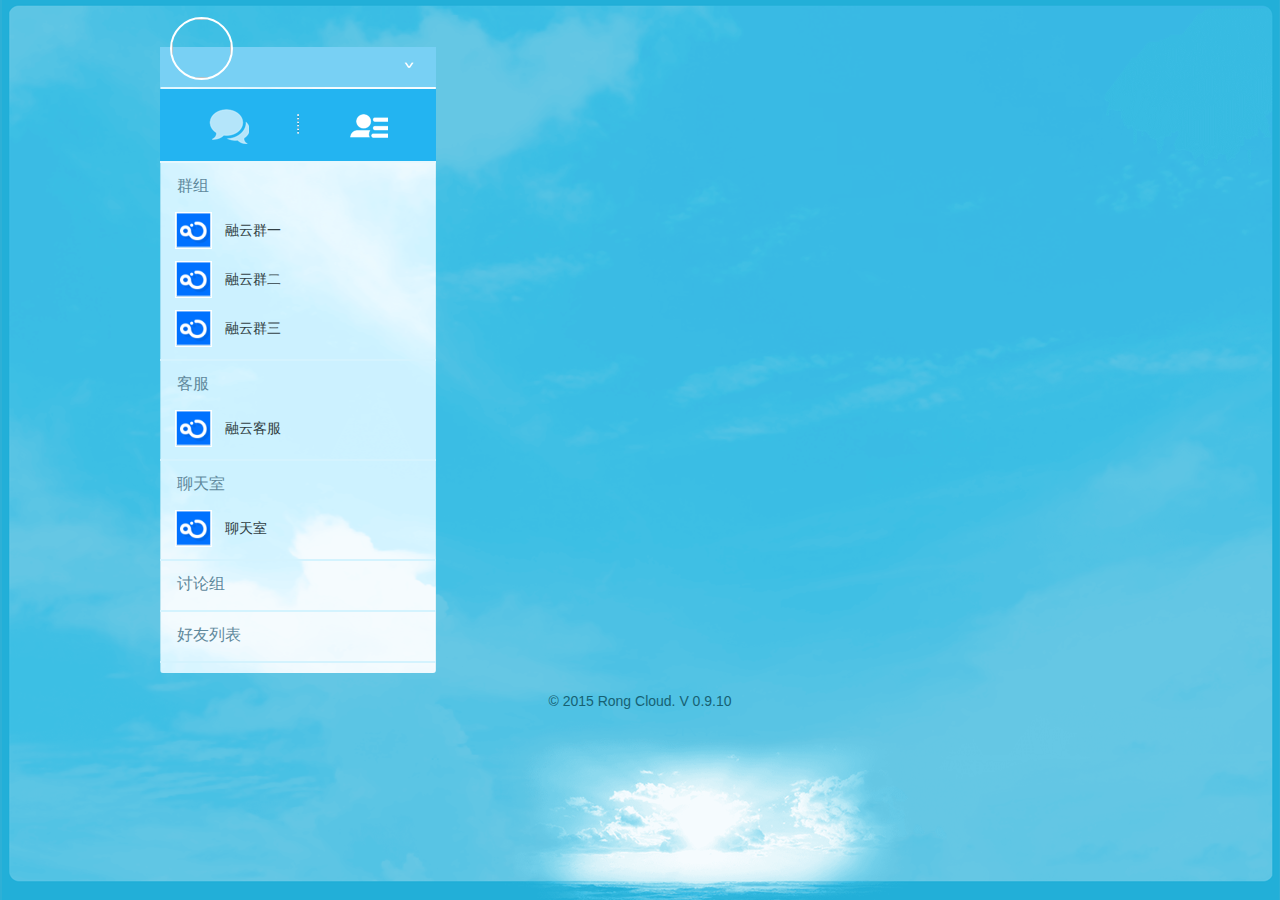
==== src/main/webapp/rongcloud/test.html @ 7ec6d8ce "init project" ====
<!DOCTYPE html>
<html ng-app="RongIMDemo">
<head>
    <meta content="text/html; charset=utf-8" http-equiv="Content-Type"/>
    <meta name="full-screen" content="yes">
    <meta content="width=device-width, initial-scale=1.0, maximum-scale=1.0, user-scalable=0" name="viewport">
    <meta content="yes" name="apple-mobile-web-app-capable">
    <meta content="black" name="apple-mobile-web-app-status-bar-style">
    <meta content="telephone=no" name="format-detection">
    <title>融云 Demo - Web SDK</title>
    <meta name="keywords"
          content="融云,即时通讯,即时通讯云,即时通信云,移动 IM,开源 IM,IM 云服务,即时聊天软件,VOIP,移动客服,在线客服,免费,App 开发者服务，融云 Demo ，Web Demo，即时通讯 Demo"/>
    <meta name="description" content="融云 Web Demo 下载体验！"/>
    <link href="static/css/main.css?v=2" rel="stylesheet">
    <link rel="shortcut icon" href="favicon.ico">
    <script src='static/js/jquery-1.8.2.min.js'></script>
<script src='static/js/jquery.nicescroll.js?v=2'></script>
<script src="http://res.websdk.rongcloud.cn/RongIMClient-0.9.11.min.js"></script>

    <script type="text/javascript">
    	$(function(){
    		// 初始化。
            RongIMClient.init("x18ywvqf8hy8c");
    		
         // 从您的应用服务器请求，以获取 Token。在本示例中我们直接在下面 hardcode 给 token 赋值。
//             var token = getTokenFromAppServer();
            // 此处直接 hardcode 给 token 赋值，请替换为您自己的 Token。
            var token = "bMAcrsybUqpT7ZupIO6VyUhPuOk4PFwzPc0nfpihquhYqJOdDnlAN3NMIwU5VY5WcAa2MWzb5ImQ6mcnuF4YXg==";

            // 连接融云服务器。
            RongIMClient.connect(token,{
                    onSuccess: function (userId) {
                        // 此处处理连接成功。
                        console.log("Login successfully." + userId);
                    },
                    onError: function (errorCode) {
                        // 此处处理连接错误。
                        var info = '';
                        switch (errorCode) {
                               case RongIMClient.callback.ErrorCode.TIMEOUT:
                                    info = '超时';
                                    break;
                               case RongIMClient.callback.ErrorCode.UNKNOWN_ERROR:
                                    info = '未知错误';
                                    break;
                               case RongIMClient.ConnectErrorStatus.UNACCEPTABLE_PROTOCOL_VERSION:
                                    info = '不可接受的协议版本';
                                    break;
                               case RongIMClient.ConnectErrorStatus.IDENTIFIER_REJECTED:
                                    info = 'appkey不正确';
                                    break;
                               case RongIMClient.ConnectErrorStatus.SERVER_UNAVAILABLE:
                                    info = '服务器不可用';
                                    break;
                               case RongIMClient.ConnectErrorStatus.TOKEN_INCORRECT:
                                    info = 'token无效';
                                    break;
                               case RongIMClient.ConnectErrorStatus.NOT_AUTHORIZED:
                                    info = '未认证';
                                    break;
                               case RongIMClient.ConnectErrorStatus.REDIRECT:
                                    info = '重新获取导航';
                                    break;
                               case RongIMClient.ConnectErrorStatus.PACKAGE_ERROR:
                                    info = '包名错误';
                                    break;
                               case RongIMClient.ConnectErrorStatus.APP_BLOCK_OR_DELETE:
                                    info = '应用已被封禁或已被删除';
                                    break;
                               case RongIMClient.ConnectErrorStatus.BLOCK:
                                    info = '用户被封禁';
                                    break;
                               case RongIMClient.ConnectErrorStatus.TOKEN_EXPIRE:
                                    info = 'token已过期';
                                    break;
                               case RongIMClient.ConnectErrorStatus.DEVICE_ERROR:
                                    info = '设备号错误';
                                    break;
                        }
                        console.log("失败:" + info);
                    }
                });
            
         // 设置连接监听状态 （ status 标识当前连接状态）
            // 连接状态
            RongIMClient.setConnectionStatusListener({
               onChanged: function (status) {
                   switch (status) {
                           //链接成功
                           case RongIMClient.ConnectionStatus.CONNECTED:
                               console.log('链接成功');
                               break;
                           //正在链接
                           case RongIMClient.ConnectionStatus.CONNECTING:
                               console.log('正在链接');
                               break;
                           //重新链接
                           case RongIMClient.ConnectionStatus.RECONNECT:
                               console.log('重新链接');
                               break;
                           //其他设备登陆
                           case RongIMClient.ConnectionStatus.OTHER_DEVICE_LOGIN:
                           //连接关闭
                           case RongIMClient.ConnectionStatus.CLOSURE:
                           //未知错误
                           case RongIMClient.ConnectionStatus.UNKNOWN_ERROR:
                           //登出
                           case RongIMClient.ConnectionStatus.LOGOUT:
                           //用户已被封禁
                           case RongIMClient.ConnectionStatus.BLOCK:
                               break;
                   }
               }});

            // 消息监听器
            RongIMClient.getInstance().setOnReceiveMessageListener({
               // 接收到的消息
               onReceived: function (message) {
                   // 判断消息类型
                   switch(message.getMessageType()){
                       case RongIMClient.MessageType.TextMessage:
                           // do something...
                           alert("接收到消息："+message.getTargetId()+"----"+message.getContent());
                           break;
                       case RongIMClient.MessageType.ImageMessage:
                           // do something...
                           alert("接收到消息："+message);
                           break;
                       case RongIMClient.MessageType.VoiceMessage:
                           // do something...
                           alert("接收到消息："+message);
                           break;
                       case RongIMClient.MessageType.RichContentMessage:
                           // do something...
                           alert("接收到消息："+message);
                           break;
                       case RongIMClient.MessageType.LocationMessage:
                           // do something...
                           alert("接收到消息："+message);
                           break;
                       case RongIMClient.MessageType.DiscussionNotificationMessage:
                           // do something...
                           alert("接收到消息："+message);
                           break;
                       case RongIMClient.MessageType.InformationNotificationMessage:
                           // do something...
                           alert("接收到消息："+message);
                           break;
                       case RongIMClient.MessageType.ContactNotificationMessage:
                           // do something...
                           alert("接收到消息："+message);
                           break;
                       case RongIMClient.MessageType.ProfileNotificationMessage:
                           // do something...
                           alert("接收到消息："+message);
                           break;
                       case RongIMClient.MessageType.CommandNotificationMessage:
                           // do something...
                           alert("接收到消息："+message);
                           break;
                       case RongIMClient.MessageType.UnknownMessage:
                           // do something...
                           alert("接收到消息："+message);
                           break;
                       default:
                           // 自定义消息
                           // do something...
                    	   alert("接收到消息："+message);
                   }
               }
           });
            
//          // 定义消息类型,文字消息使用 RongIMClient.TextMessage
//             var msg = new RongIMClient.TextMessage();
//             // 设置消息内容
//             msg.setContent("hello Mr.bao");
//             //或者使用   RongIMClient.TextMessage.obtain方法.具体使用请参见文档
//             var msg = RongIMClient.TextMessage.obtain("hello");
//             var conversationtype = RongIMClient.ConversationType.PRIVATE; // 私聊
//             var targetId = "bao"; // 目标 Id
//             RongIMClient.getInstance().sendMessage(conversationtype, targetId, msg, null, {
//                            // 发送消息成功
//                            onSuccess: function () {
//                                console.log("Send successfully");
//                            },
//                            onError: function (errorCode) {
//                                var info = '';
//                                switch (errorCode) {
//                                    case RongIMClient.callback.ErrorCode.TIMEOUT:
//                                        info = '超时';
//                                        break;
//                                    case RongIMClient.callback.ErrorCode.UNKNOWN_ERROR:
//                                        info = '未知错误';
//                                        break;
//                                    case RongIMClient.SendErrorStatus.REJECTED_BY_BLACKLIST:
//                                        info = '在黑名单中，无法向对方发送消息';
//                                        break;
//                                    case RongIMClient.SendErrorStatus.NOT_IN_DISCUSSION:
//                                        info = '不在讨论组中';
//                                        break;
//                                    case RongIMClient.SendErrorStatus.NOT_IN_GROUP:
//                                        info = '不在群组中';
//                                        break;
//                                    case RongIMClient.SendErrorStatus.NOT_IN_CHATROOM:
//                                        info = '不在聊天室中';
//                                        break;
//                                    default :
//                                        info = x;
//                                        break;
//                                }
//                                console.alert('发送失败:' + info);
//                            }
//                        }
//                    );
    	});
    	
    	function getTokenFromAppServer(){
    		$.post("192.168.98.140/meOpen/mobile/getIMConfig")
    	}
    </script>
</head>
<body class="container">
<div class="bro_notice"
     style="z-index:1000;width:100%;position:fixed; background-color: #FCF8E3; color: #000;text-align: center;margin: 0 auto;display: none;">
    <p>Web SDK Demo 正处于测试阶段，部分浏览器会有兼容问题，有问题请您 <a style="color: #428BCA;"
                                                 href="https://developer.rongcloud.cn/ticket/create" target="_blank">提工单反馈。</a>
        此 Demo 只做 Web SDK 演示，只截取部分好友显示。
    </p>
</div>
<div class="wrap">
    <div class="left">
        <div class="dialog_header header">
                    <span class="owner_image">
                        <img RCTarget="owner.portrait" onerror="this.src='static/images/personPhoto.png'"/>
                    </span>
                    <span class="owner_name" RCTarget="owner.name">
                    </span>
                    <span class="setting">
                        <a href="javascript:void(0)" id="setting"><label></label> </a>
                    </span>
        </div>
        <div class="phone_dialog_header header">
                    <span class="logOut">
                        <a href="javascript:void(0)" ng-click="logout()" title="退出"></a>
                    </span>
                    <span class="addrBtnBack btnBack">
                        <a href="javascript:void(0)" title="返回">＜ 返回</a>
                    </span>
            融云
                    <span class="addrBtn">
                        <a href="javascript:void(0)" title="联系人"></a>
                    </span>
        </div>
        <div class="settingView">
            <!--<span class="volSetting"><span class="hover" id="createDiscussion">创建讨论组</span></span>-->
            <hr>
            <span class="volSetting"><span class="hover" id="closeVoice">关闭声音</span></span>
            <hr>
            <span class="logOut"><span id="close" class="hover">退出登录</span></span>
        </div>
        <div class="listOperatorContent">
            <div class="conversationBtn">
                <a href="javascript:void(0)" title="聊天"><span><font id="totalunreadcount" class="msgNum"
                                                                    style="display:none;"></font></span></a>
            </div>
            <div class="cutOffRule" style="width: 2px;"></div>
            <div class="addrBtn selected">
                <a href="javascript:void(0)" title="通讯录"><span></span></a>
            </div>
        </div>
        <div class="listConversation list" style="display:none ;">
            <ul id="conversationlist">

            </ul>
        </div>
        <div class="listAddr list" style="">
            <div class="nameInitials">群组</div>
            <ul>
                <li targetId="group001" targetName="融云群一" targetType="3">
                    <span class="user_img"><img src="static/images/user.png"/></span>
                    <span class="user_name">融云群一</span>
                </li>
                <li targetId="group002" targetName="融云群二" targetType="3">
                    <span class="user_img"><img src="static/images/user.png"/> </span>
                    <span class="user_name">融云群二</span>
                </li>
                <li targetId="group003" targetName="融云群三" targetType="3">
                    <span class="user_img"><img src="static/images/user.png"/> </span>
                    <span class="user_name">融云群三</span>
                </li>
            </ul>
            <div class="nameInitials">客服</div>
            <ul>
                <li targetId="kefu114" targetName="融云客服" targetType="1">
                    <span class="user_img"><img src="static/images/user.png"/></span>
                    <span class="user_name">融云客服</span>
                </li>
            </ul>
            <div class="nameInitials">聊天室</div>
            <ul id="discussionRoom">
                <li targetId="chatroom001" targetName="聊天室" targetType="0">
                    <span class="user_img"><img src="static/images/user.png"/></span>
                    <span class="user_name">聊天室</span>
                </li>
            </ul>
            <div class="nameInitials">讨论组</div>
            <ul id="discussion">

            </ul>
            <div class="nameInitials">好友列表</div>
            <ul id="friendsList">

            </ul>
        </div>
    </div>
    <div class="right_box" style="display:none ;">
        <div class="right" style="position: relative">
            <div class="dialog_box_header header">
                <a href="javascript:void(0)" class="btnBack">＜ 返回 <label></label></a>
                <span id="conversationTitle"></span>
            </div>
            <div id="notice"
                 style="z-index: 1000;display: none;width: 100%;height: 30px;background: #ffffff;position: absolute;border: solid 1px #ccc;text-align: center;line-height: 30px;">

            </div>
            <div class="dialog_box">

            </div>
            <div class="msg_box">
                <div class="features">
                            <span class="expression">
                                <a href="javascript:void(0)" id="RongIMexpression" title="表情"></a>
                            </span>
                </div>
                <div class="input_box">
                    <div class="button_box">
                        <div id="expresscontent"></div>
                        <span><button id="send">发送</button></span>
                        <span><font>Ctrl + Enter</font></span>
                    </div>
                    <div class="text_box">
                        <textarea class="textarea" id="mainContent" style="resize: none"></textarea>
                    </div>
                </div>
                <div class="RongIMexpressionWrap"></div>
            </div>
        </div>
    </div>
</div>
<div class="footer">
    © 2015 Rong Cloud. V 0.9.10
</div>
</body>

	<audio style="width: 0px;height: 0px;display: none;" src="static/images/sms-received.mp3" controls="controls">
</audio>
</html>
---- src/main/webapp/rongcloud/static/css/main.css ----
input, textarea, div, button {
    outline: none;
}

.hidden {
    display: none !important;
    visibility: hidden !important;
}

body {
    min-height: 100%;
    _height: 100%;
    cursor: default;
    margin: 0 auto;
    font-family: arial, 'Hiragino Sans GB', 'Microsoft Yahei', SimSun, Tahoma, Arial, Helvetica, STHeiti;
    font-size: 14px;
    color: #fff;
    text-align: left;
    vertical-align: middle;
    padding: 0px;
    background-color: #2eb0d6;
}

a {
    color: #fff;
    text-decoration: none;
}

ul {
    -webkit-padding-start: 0px;
    padding-left: 0px;
    margin: 0 auto;
}

p {
    height: 24px;
    line-height: 24px;
    margin: 0 !important;
}

ul li {
    list-style-type: none;
}

.container {
    background: #2eb0d6 url("../images/bg.min.png") no-repeat top;
}

.wrap {
    width: 960px;
    margin: 0 auto;
    position: relative;
    overflow: hidden;
}

.wrap .left {
    background: url("../images/bg_left.min.png") no-repeat top;
    width: 276px;
    max-height: 709px;
    margin-top: 47px;
    border-radius: 3px;
    min-height: 550px;
    float: left;
    position: relative;
}

.wrap .header {
    background-color: rgba(120, 208, 244, 0.6);
    background: #78d0f4;
    filter: alpha(opacity=40);
}

.dialog_header {
    height: 40px;
}

.phone_dialog_header {
    display: none;
}

.dialog_header span {
    display: block;
    float: left;
    margin-left: 10px;
    height: 40px;
    line-height: 40px;
}

.dialog_header .owner_image {
}

.dialog_header .owner_image img {
    width: 59px;
    height: 59px;
    border-radius: 46.3px;
    border: 2px solid #fff;
    margin-top: -30px;
}

.dialog_header .owner_name {
    font-size: 18px;
    line-height: 40px;
}

.dialog_header .setting {
    float: right;
}

.dialog_header .setting a {
    width: 34px;
    display: block;
}

.dialog_header .setting a label {
    cursor: pointer;
    display: block;
    width: 13px;
    height: 40px;
    background: url("../images/icons.min.png") no-repeat;
    background-position: -163px 15px;
}

.settingView {
    display: none;
    width: 143px;
    position: absolute;
    z-index: 900;
    right: 0px;
    margin-top: 2px;
}

.settingView span {
    display: block;
    background-color: #78d0f4;
    height: 48px;
    text-align: center;
}

.settingView hr {
    height: 1px;
    background-color: #fff;
    margin: 0px;
    border: none;
}

.settingView span a {
    height: 30px;
    vertical-align: top;
    padding-top: 18px;
    display: block;
}

.settingView span font {
    width: 20px;
    height: 20px;
    margin-right: 5px;
    background: url("../images/icons.min.png") no-repeat;
}

.settingView span .hover {
    background-color: #2fb0e7;
    line-height: 48px;
    cursor: pointer;
}

.settingView .volSetting font {
    background-position: -31px -41px;
    margin-top: -3px;
    display: inline-block;
}

.settingView .logOut font {
    background-position: -56px -41px;
    display: inline-block;
    margin-top: -3px;
    margin-left: -2px;
}

.listOperatorContent {
    margin-top: 2px;
    background-color: #23B4F1;
    height: 72px;
    position: relative;
    overflow: hidden;
    border-bottom: 2px solid #E7F8FE;
}

.list {
    margin-bottom: 10px;
    overflow-y: auto;
}

.list li:hover {
    background-color: #ccc;
}

.listOperatorContent div {
    width: 137px;
    float: left;
    position: relative;
    overflow: hidden;
}

.listOperatorContent div, .listOperatorContent div a {
    display: block;
    height: 52px;
    padding-top: 20px;
}

.listOperatorContent div {
    padding-top: 0px;
    height: 72px;
}

.listOperatorContent .conversationBtn a span {
    background: url("../images/icons.min.png") no-repeat;
    width: 40px;
    height: 35px;
    display: block;
    margin: auto;
    text-align: right;
    background-position: -84px -41px;
}

.listOperatorContent .conversationBtn.selected a span {
    background: url("../images/icons.min.png") no-repeat;
}

.listOperatorContent .conversationBtn a font.msgNum {
    background-color: #df4a3a;
    margin-top: -40px;
    margin-right: -10px;
    border-radius: 10px;
    color: #fff;
    padding: 2px 6px;
}

.listOperatorContent .cutOffRule {
    background: url("../images/icons.min.png") no-repeat;
    width: 2px;
    background-position: -178px 25px;
}

.listOperatorContent .addrBtn a span {
    background: url("../images/icons.min.png") no-repeat;
    background-position: -130px -41px;
    width: 40px;
    height: 35px;
    display: block;
    margin: auto;
}

.listOperatorContent .addrBtn.selected a span {
    background: url("../images/icons.min.png") no-repeat;
    background-position: -42px 0;
}

.listConversation ul li {
    padding: 8px 11px;
    padding-top: 0px;
    border-bottom: 2px solid #d4f3fe;
    position: relative;
    overflow: hidden;
    color: #000;
    cursor: pointer;
}

.listConversation ul li.now {
    background-color: #daeffd;
}

.listConversation ul li span {
    position: relative;
    overflow: hidden;
}

.listConversation ul li span.user_img {
    float: left;
    margin-right: 15px;
    padding-top: 10px
}

.listConversation ul li .conversation_msg_num {
    background-color: #df4a3a;
    margin-top: -70px;
    margin-left: -10px;
    color: #fff;
    padding: 2px;
    vertical-align: middle;
    text-align: center;
    border-radius: 10px;
    min-width: 15px;
}

.listConversation ul li .conversationInfo {
    display: block;
    padding-top: 10px;
}

.listConversation ul li img {
    width: 45px;
    height: 45px;
    border: 1px solid #fff;
    box-shadow: 0px 1px 0px #d7d7d7;
}

.listConversation ul li font {
    font-size: 12px;
    color: #b2b2b2;
    display: inline-block;
}

.listConversation ul li font.user_name {
    font-size: 13px;
    color: #313f44;
    height: 20px;
    float: left;
}

.listConversation ul li font.date {
    float: right;
}

.listAddr .nameInitials {
    margin-top: 13px;
    padding-left: 17px;
    color: #60899c;
    font-size: 16px;
}

.listAddr ul {
    margin-top: 15px;
    padding-left: 15px;
    border-bottom: 2px solid #d4f3fe;
    position: relative;
}

.listAddr ul li {
    position: relative;
    overflow: hidden;
    color: #000;
    cursor: pointer;
    margin-bottom: 12px;
}

.listAddr ul li span {
    display: block;
    float: left;
    position: relative;
    overflow: hidden;
}

.kefuUser {
    padding-left: 15px;
    position: relative;
    overflow: hidden;
}

.kefuUser span {
    padding-top: 10px;
    display: block;
    float: left;
    position: relative;
    overflow: hidden;
}

.kefuUser span.user_img {
    width: 37px;
    height: 37px;
}

.kefuUser span.user_name {
    height: 36px;
    line-height: 36px;
    padding-left: 13px;
    color: #313f44;
}

.kefuUser img {
    width: 35px;
    height: 35px;
    border: 1px solid #fff;
    box-shadow: 0px 1px 0px #d7d7d7;
}

.listAddr ul li span.user_img {
    width: 37px;
    height: 37px;
}

.listAddr ul li span.user_name {
    height: 36px;
    line-height: 36px;
    padding-left: 13px;
    color: #313f44;
}

.listAddr ul li img {
    width: 35px;
    height: 35px;
    border: 1px solid #fff;
    box-shadow: 0px 1px 0px #d7d7d7;
}

/** content_left end */
/** content_right start */
.wrap .right_box {
    width: 640px;
    margin-top: 47px;
    float: left;
    position: relative;
    margin-left: 35px;
    background: none;
}

.right {
    background: url("../images/bg_right.min.png") no-repeat top;
    border-radius: 3px;
    max-height: 709px;
    min-height: 550px;
}

.dialog_box {
    position: relative;
    overflow-y: auto;
    overflow-x: hidden;
}

.dialog_box_header {
    height: 40px;
    text-align: center;
    line-height: 40px;
    font-size: 18px;
}

.dialog_box .time_line {
    color: #23B4F1;
    text-align: center;
    margin-top: 20px;
    margin-bottom: -2px;
}

.dialog_box .user {
    margin-top: 18px;
}

.dialog_box .user .msg {
    padding-bottom: 1px; /** 显示box-shadow */
}

.dialog_box .user .msg .msgBody {
    line-height: 22px;
    border: 1px solid #a1d6fa;
    border-radius: 5px;
    min-height: 20px;
    box-shadow: 0px 1px 0px #cdcdcd;
    text-align: left;
}

.dialog_box .user .msg .msgArrow {
    margin-top: 10px;
}

.dialog_box .user .msg .msgArrow img {
    width: 6px;
}

.dialog_box .user .status {
    display: none;
    margin: 0 10px;
}

.dialog_box .user .status_error {
    display: block;
    background: url("../images/icons.min.png") no-repeat;
    background-position: 0 -41px;
    width: 21px;
    height: 21px;
}

.dialog_box .user_img img {
    width: 44px;
    height: 44px;
    border: 1px solid #fff;
    box-shadow: 0px 1px 0px #d7d7d7;
}

.dialog_box .other_user {
    padding-left: 10px;
    position: relative;
    overflow: hidden;
    float: left;
}

.dialog_box .other_user div {
    float: left;
}

.dialog_box .other_user .msg {
    margin-left: 10px;
}

.dialog_box .other_user .msg .msgBody {
    float: none;
    background-color: #fff !important;
    color: #000;
    max-width: 300px;
    margin-left: 5px;
    padding: 12px 19px 12px 10px;
}

.dialog_box .other_user .msg .voice {
    width: 80px;
    background: url("../images/voicefrom.png") no-repeat;
    background-position: 80px 8px;
}

.dialog_box .self .msg .voice {
    width: 80px;
    background: url("../images/voiceto.png") no-repeat;
    background-position: 0 8px;
}

.dialog_box .user .msg .msgBody {
    margin-right: 40px;
}

.dialog_box .self .msg .msgBody {
    margin-left: 40px;
    margin-right: 4px;
}

.dialog_box .other_user div {
    float: none;
}

.dialog_box .other_user .user_img {
    float: left;
}

.dialog_box .other_user .msg {
    margin-left: 50px;
    padding-right: 30px;
}

.dialog_box .other_user .msg div {
    float: left;
}

.dialog_box .other_user .msg .status {
    float: right;
    margin-left: 5px;
}

.dialog_box .self {
    width: auto;
}

.dialog_box .self .user_img {
    float: right;
}

.dialog_box .self .msg {
    margin-right: 50px;
    padding-left: 30px;
    text-align: right
}

.dialog_box .self .msg div {
    float: right;
}

.dialog_box .self .msg .status {
    float: left;
    margin-right: 5px;
}

.dialog_box .self {
    text-align: right;
    padding-right: 10px;
    position: relative;
    overflow: hidden;
    float: right;
}

.dialog_box .self div {
    float: none;
}

.dialog_box .self .msg .msgBody {
    background-color: #30b5ee;
    margin-right: 4px;
    max-width: 300px;
    float: none;
    padding: 12px 10px 12px 19px;
}

.dialog_box .self .msg .msgArrow {
    margin-right: -1px;
}

/** 输入框 */
.msg_box {
    background-color: #b3e5f8;
    height: 130px;
    border-radius: 3px;
}

.msg_box .features {
    padding-left: 15px;
    padding-bottom: 6px;
    position: relative;
    overflow: hidden;
    padding-top: 13px;
}

.msg_box .features span {
    float: left;
    display: block;
}

.msg_box .features span > a {
    background: url("../images/icons.min.png") no-repeat;
    display: block;
}

.msg_box .features .expression a {
    background-position: -88px 0;
    width: 28px;
    height: 27px;
}

.msg_box .features .img {
    margin-left: 14px;
}

.msg_box .features .img a {
    background-position: -117px 0;
    width: 28px;
    height: 27px;
}

.msg_box .features .record {
    float: right;
    height: 17px;
    margin-top: 10px;
    margin-right: 115px;
}

.msg_box .features .record a {
    background: none;
    height: 17px;
    vertical-align: top;
    color: #4b90ae;
}

.msg_box .features .record font {
    background: url("../images/icons.min.png") no-repeat;
    background-position: -149px -5px;
    width: 14px;
    height: 17px;
    display: inline-block;
    margin-right: 6px;
}

.msg_box .input_box {
    padding-left: 14px;
    padding-right: 15px;
    margin-bottom: 13px;
    position: relative;
    overflow: hidden;
}

.msg_box .input_box .text_box {
    width: 510px;
    float: left;
}

.msg_box .input_box .text_box .textarea {
    background-color: #fff;
    color: #000;
    overflow: hidden;
    resize: none;
    border: 1px solid #E7E6E6;
    border-radius: 5px;
    padding: 8px;
    height: 50px;
    width: 494px;
    line-height: 20px;
}

.textarea span {
    height: 20px;
}

.textarea span img {
    height: 20px;
}

.msg_box .input_box .button_box {
    margin-left: 20px;
    float: right;
    text-align: center;
    width: 80px;
}

.msg_box .input_box .button_box span {
    display: block;
    margin-top: 6px;
    text-align: center;
}

.msg_box .input_box .button_box button {
    width: 80px;
    background-color: #2992d9;
    border-radius: 5px;
    border: none;
    height: 34px;
    color: #fff;
    font-size: 18px;
}

.msg_box .input_box .button_box font {
    color: #4b90ae;
    font-size: 13px;
}

.pagetion_list {
    border-top: 2px solid #d4f3fe;
    height: 30px;
    padding-top: 10px;
    text-align: center;
}

.pagetion_list span {
    display: inline-block;
    color: #4b90ae;
    font-size: 13px;
}

.page_num {
    margin-right: 10px;
}

.page_num input {
    border: 1px solid #4b90ae;
    font-size: 13px;
    height: 13px;
    padding: 2px 5px;
    width: 35px;
    text-align: center;
    margin-right: 10px;
}

.first_page a {
    background: url("../images/icons.min.png") no-repeat;
    display: block;
    width: 9px;
    height: 9px;
    margin-right: 10px;
    background-position: 0px -77px;
}

.first_page a:hover {
    background: url("../images/icons.min.png") no-repeat;
    background-position: -51px -77px;
}

.prev_page a {
    background: url("../images/icons.min.png") no-repeat;
    display: block;
    width: 9px;
    height: 9px;
    background-position: -12px -77px;
    margin-right: 10px;
}

.prev_page a:hover {
    background: url("../images/icons.min.png") no-repeat;
    background-position: -63px -77px;
}

.next_page a {
    background: url("../images/icons.min.png") no-repeat;
    display: block;
    width: 9px;
    height: 9px;
    background-position: -27px -77px;
    margin-right: 13px;
}

.next_page a:hover {
    background: url("../images/icons.min.png") no-repeat;
    background-position: -77px -77px;
}

.last_page a {
    background: url("../images/icons.min.png") no-repeat;
    display: block;
    width: 9px;
    height: 9px;
    background-position: -38px -77px;
}

.last_page a:hover {
    background: url("../images/icons.min.png") no-repeat;
    background-position: -88px -77px;
}

.footer {
    text-align: center;
    color: #176173;
    margin-top: 20px;
}

.btnBack {
    display: none;
}

/** * 登录注册 */
.login-header {
}

.login-wrap {
    width: 664px;
    margin: 0 auto;
    margin-top: 30px;
    position: relative;
    overflow: hidden;
    background-color: #73c9e3;
    border-radius: 2px;
}

.login-logo {
    text-align: center;
    margin-top: 30px;
}

.login-logo img {
    width: 312px;
    height: 66px;
}

.login-title {
    margin-top: 35px;
    font-size: 28px;
    text-align: center;
    font-family: "Hiragino Sans GB", "Microsoft YaHei", "WenQuanYi Micor Hei";
}

.login-content {
    margin: 0 auto;
    margin-top: 35px;
    padding-left: 170px;
    line-height: 25px;
}

.login-content span {
    display: block;
}

.login-content input {
    width: 280px;
    height: 14px;
    font-size: 14px;
    padding: 12px 10px;
    border: none;
    border-radius: 2px;
}

.login-content .error {
    padding-left: 10px;
    font-size: 12px;
    color: #D81D21;
}

.login-content .name {
    margin-top: 20px;
}

.login-content .pass {
    margin-top: 20px;
}

.login-content .btn {
    margin-top: 40px;
}

.login-content .btn button {
    background-color: #2dbe60;
    border-radius: 1px;
    width: 300px;
    padding: 8px 0;
    text-align: center;
    border: none;
    color: #fff;
    font-family: "Hiragino Sans GB", "Microsoft YaHei", "WenQuanYi Micor Hei";
    font-size: 18px;
    cursor: pointer;
}

.login-foot {
    text-align: center;
    padding-top: 30px;
}

.login-foot a {
    color: #1871b6;
}

.login-foot {
    background: url("../images/bg_foot.min.png") no-repeat;
    height: 110px;
    margin-left: -20px;
}

.login-footer {
    text-align: center;
    color: #176173;
    padding-top: 10px;
    padding-bottom: 20px;
}

.phone-login-logo {
    display: none;
}

.RongIMexpressionWrap {
    display: none;
    height: 150px;
    background-color: #fff;
    overflow-y: scroll;
}

.RongIMexpressionWrap span {
    width: 40px;
    height: 40px;
    margin-left: 15px;
    margin-top: 10px;
    display: inline-block;
}

.slice {
    clear: both;
}

.light_notice_backlayer {
    top: 0px;
    left: 0px;
    width: 100%;
    height: 100%;
    position: absolute;
    opacity: 0.15;
    z-index: 60000;
    background-color: rgb(0, 0, 0);
}

.frontlayer {
    position: absolute;
    z-index: 60001;
    -webkit-user-select: none;
}

.light_popBox_backlayer {
    top: 0px;
    left: 0px;
    width: 100%;
    height: 100%;
    position: absolute;
    opacity: 0.15;
    z-index: 60000;
    background-color: rgb(0, 0, 0);
}

.popBox_frontlayer {
    position: absolute;
    z-index: 60001;
    -webkit-user-select: none;
    width: 100%;
    height: 100%;
    margin: auto;
    top: 0px;
    left: 0px;
}

.light_popBox_wrapper {
    position: relative;
    width: 100%;
    height: 100%;
    margin: auto;
}

.light_popBox_MainWrapper {
    height: 475px;
    width: 565px;
    margin: 0 auto;
    background-color: #fff;
    border: 3px solid #acacac;
    border-radius: 4px;
    position: absolute;
    color: #333;
}

.light_popBox_title {
    background-color: #eee;
    color: #333;
    font-size: 13px;
    height: 36px;
    line-height: 36px;
    cursor: move;
    -moz-user-select: none;
    text-align: center;
}

.light_popBox_title span {
    margin-left: 14px;
}

.light_popBox_title font {
    display: inline-block;
}

.light_popBox_title font.pen {
    width: 16px;
    height: 16px;
    background: url("../images/icon_pen.png");
    background-size: 14px;
    background-repeat: no-repeat;
    margin-left: 10px;
    background-position: 0px 3px;
    cursor: pointer;
}

.light_popBox_title span.light_popBox_close {
    margin-right: 14px;
    float: right;
    height: 36px;
    line-height: 36px;
}

.light_popBox_title span.light_popBox_close a {
    height: 36px;
    line-height: 36px;
}

.light_popBox_content {
    margin: 0 auto;
    width: 100%;
    font-size: 14px;
    text-align: left;
    position: relative;
    overflow: hidden;
    min-height: 387px;
}

.light_popBox_content .light_popBox_friendList {
    position: relative;
    overflow: hidden;
    float: left;
    width: 60%;
    height: 387px;
}

.light_popBox_content .discussion_userList {
    position: relative;
    overflow: hidden;
    float: left;
    width: 39.5%;
    border-left: 2px solid #F5F5F5;
    min-height: 387px;
}

.light_popBox_content .discussion_subtitle {
    height: 28px;
    background-color: #fafafa;
    border-bottom: 1px solid #F5F5F5;
    width: 100%;
    text-align: left;
}

.light_popBox_content .discussion_subtitle span {
    height: 28px;
    line-height: 28px;
    padding-left: 10px;
}

.discussion_listAddr {
    height: 359px;
    overflow-y: auto;
}

.discussion_listAddr ul {
    margin-top: 15px;
    padding-left: 15px;
    position: relative;
}

.discussion_listAddr ul li {
    position: relative;
    overflow: hidden;
    color: #000;
    cursor: pointer;
    padding: 6px 0 6px 0;
    border-bottom: 1px solid #f5f5f5;
}

.discussion_listAddr ul li span {
    display: block;
    float: left;
    position: relative;
    overflow: hidden;
}

.discussion_listAddr ul li span.user_img {
    width: 37px;
    height: 37px;
}

.discussion_listAddr ul li span.user_name {
    height: 36px;
    line-height: 36px;
    padding-left: 13px;
    color: #313f44;
}

.discussion_listAddr ul li img {
    width: 35px;
    height: 35px;
    border: 1px solid #fff;
    box-shadow: 0px 1px 0px #d7d7d7;
}

.discussion_select_user {
    width: 22px;
    height: 22px;
    background: url("../images/discussion_icons.png");
    display: block;
    float: right;
    margin-right: 15px;
    margin-top: 7px;
    background-repeat: no-repeat;
}

.discussion_selected .discussion_select_user {
    background-position: 0px -22px;
}

.discussion_selected_delete .discussion_select_user {
    background-position: 0px -66px !important;
}

.light_popBox_opear {
    width: 100%;
    margin: 0 auto;
    position: absolute;
    bottom: 10px;
    padding-top: 10px;
    border-top: 2px solid #F5F5F5;
}

.light_popBox_opear span {
    height: 30px;
    line-height: 30px;
    border-radius: 4px;
    font-size: 13px;
    display: inline-block;
}

.light_popBox_notice {
    float: left;
    color: #f00;
    margin-left: 20px;
    position: relative;
    overflow: hidden;
    display: none;
}

.light_popBox_opear font {
    display: inline-block;
    width: 10px;
}

.light_popBox_opear span.sub {
    background-color: #227ddd;
    color: #fff;
    float: right;
    text-align: center;
    margin-right: 20px;
    position: relative;
    overflow: hidden;
}

.light_popBox_opear span a {
    width: 90px;
    height: 30px;
    line-height: 30px;
    display: inline-block;
    border-radius: 4px;
}

.light_popBox_opear span.sub a {
    color: #fff;
}

.light_popBox_opear span.sub a:hover {
    background-color: #4f99ee;
}

.light_popBox_opear span.can {
    background-color: #eee;
    color: #333;
}

.light_popBox_opear span.can a {
    height: 28px;
    line-height: 28px;
    width: 88px;
    border: 1px solid #acacac;
}

.light_popBox_opear span.can a:hover {
    background-color: #f5f5f5;
    boder: 1px solid #bcbcbc;
}

.discussion_userList .discussion_delete_user {
    width: 22px;
    height: 22px;
    background: url("../images/discussion_icons.png");
    display: block;
    float: right;
    margin-right: 15px;
    margin-top: 7px;
    background-position: 0px -44px;
    background-repeat: no-repeat;
}

.setDialog {
    cursor: pointer;
    display: inline-block;
    width: 13px;
    height: 25px;
    background: url("../images/icons.min.png") no-repeat;
    background-position: -163px 15px;
    margin-left: 10px;
}

@media screen and (max-width: 960px) {
    /* 会话列表 */
    .container {
        background: none;
        background-color: #22aed8;
        overflow-y: hidden;
    }

    .wrap {
        width: 100%;
    }

    .wrap .header {
        background-color: #22aed8;
    }

    .wrap .left {
        width: 100%;
        height: 100%;
        background: none;
        border-radius: 0;
        margin-top: 0px;
        max-height: none;
        min-height: inherit;
    }

    .wrap .right {
        width: 100%;
        height: 100%;
        border-radius: 0;
        margin-top: 0px;
        max-height: none;
        min-height: inherit;
    }

    .list {
        background-color: #fff;
    }

    .dialog_header {
        display: none;
    }

    .settingView {
        display: none;
    }

    .listOperatorContent {
        display: none;
    }

    .phone_dialog_header {
        display: block;
        /* position: fixed;
        */
        top: 0px;
        left: 0px;
        width: 100%;
        background-color: #22aed8;
        z-index: 1000;
        height: 40px;
        padding: 10px 20px;
        font-size: 18px;
        box-sizing: border-box;
        text-align: center;
    }

    .phone_dialog_header span {
        width: 23px;
        height: 20px;
    }

    .phone_dialog_header span a {
        display: block;
        height: 20px;
    }

    .phone_dialog_header .logOut {
        display: none;
        float: left;
    }

    .phone_dialog_header .logOut a {
        width: 23px;
        background: url('../images/icons_phone.png') no-repeat;
        background-size: 100px 100px;
    }

    .phone_dialog_header .addrBtnBack {
        float: left;
    }

    .phone_dialog_header .addrBtnBack a {
        width: 60px;
        font-size: 15px;
    }

    .phone_dialog_header .addrBtn {
        float: right;
    }

    .phone_dialog_header .addrBtn a {
        width: 23px;
        background: url('../images/icons_phone.png') no-repeat;
        background-size: 100px 100px;
        background-position: -28px 0;
    }

    .listConversation ul li font.user_name {
        font-size: 14px;
        font-weight: bold;
        color: #313f44;
        height: 20px;
        float: left;
    }

    .conversationInfo > p {
        margin-top: 10px;
    }

    .listConversation ul li span.conversationInfo {
    }

    .listAddr .nameInitials {
        background-color: #f8f8f8;
        height: 25px;
        line-height: 25px;
    }

    .wrap .right_box {
        float: none;
        width: 100%;
        margin: 0 auto;
        margin-top: 0px;
    }

    .right {
        background: none;
        background-color: #e5e5e5;
    }

    .right .dialog_box_header {
        display: block;
        /* position: fixed;
        */
        top: 0px;
        left: 0px;
        width: 100%;
        background-color: #22aed8;
        line-height: 40px;
        z-index: 1000;
        height: 40px;
        font-size: 18px;
        box-sizing: border-box;
        text-align: center;
        vertical-align: middle;
    }

    .right .dialog_box {
    }

    .right .msg_box {
        /* position: fixed;
        */
        bottom: 0px;
        left: 0px;
        background-color: #fff;
        border-top: 1px #DBDBDB solid;
        box-sizing: border-box;
        height: auto;
    }

    .right .dialog_box_header {
        width: 100%;
        box-sizing: border-box;
        padding-right: 80px;
        overflow: hidden;
    }

    .right .dialog_box_header a {
        text-align: left;
        width: 80px;
        float: left;
        font-size: 15px;
        padding-left: 10px;
    }

    .right .pagetion_list {
        display: none;
    }

    .right .msg_box {
        width: 100%;
        padding-top: 8px;
        box-sizing: border-box;
        z-index: 1100;
    }

    .msg_box .features {
        float: left;
        height: 25px;
        padding-left: 15px;
        padding-bottom: 6px;
        position: relative;
        overflow: hidden;
        padding-top: 0px;
    }

    .msg_box .input_box {
        float: none;
        margin-left: 10px;
        margin-bottom: 8px;
    }

    .msg_box .features span {
        display: none;
    }

    .msg_box .features .expression {
        display: block;
    }

    .msg_box .features .expression a {
        background: url('../images/icons_phone.png') no-repeat;
        background-size: 100px 100px;
        background-position: -61px 0;
        width: 28px;
        height: 50px;
    }

    .msg_box .input_box {
        position: relative;
    }

    .msg_box .input_box .button_box span {
        margin-top: 0px;
    }

    .msg_box .input_box .text_box {
        margin-right: 60px;
        width: 100%;
        height: 35px;
        padding-right: 110px;
        margin-top: -34px;
        box-sizing: border-box;
    }

    .msg_box .input_box .text_box .textarea {
        height: 20px;
        max-height: 50px;
        line-height: 20px;
        width: 100%;
        padding: 6px;
        color: #000;
    }

    .textarea span {
        height: 20px;
    }

    .msg_box .input_box .button_box {
        float: right;
        margin-right: 0px;
        position: relative;
        z-index: 3;
    }

    .msg_box .input_box .button_box font {
        display: none;
    }

    .msg_box .input_box .button_box button {
        display: block;
    }

    .RongIMexpressionWrap {
        display: none;
        width: 100%;
        height: 160px;
        background-color: #fff;
        overflow-y: scroll;
    }

    .RongIMexpressionWrap span {
        width: 40px;
        height: 40px;
        margin-left: 10px;
        margin-top: 10px;
        display: inline-block;
    }

    .footer {
        display: none;
    }

    .slice {
        clear: both;
    }

    .btnBack {
        display: inherit;
    }
}

@media screen and (max-width: 664px) {
    body {
        background-color: #22aed8;
    }

    /* 登录、注册 */
    .login-wrap {
        width: 100%;
        margin: 0 auto;
        margin-top: 30px;
        background-color: #22aed8;
    }

    .login-logo {
        display: none;
    }

    .phone-login-logo {
        text-align: center;
        display: block;
    }

    .login-content {
        margin: 0 auto;
        margin-top: 35px;
        padding: 0 30px;
        line-height: 25px;
    }

    .login-content input {
        width: 100%;
        padding: 12px 10px;
        height: 40px;
        box-sizing: border-box;
    }

    .login-content .error {
        display: block;
        float: right;
        margin-top: -65px;
    }

    .login-content .btn button {
        width: 100%;
        display: inline-block;
    }

    .login-foot {
        background: none;
        height: 50px;
    }

    .login-foot a {
        color: #fff;
    }
}

.historySymbol {
    background-color: #ccc;
    opacity: 0.5;
    filter:alpha(opacity=50);
    width: 150px;
    text-align: center;
    margin: 0 auto;
}
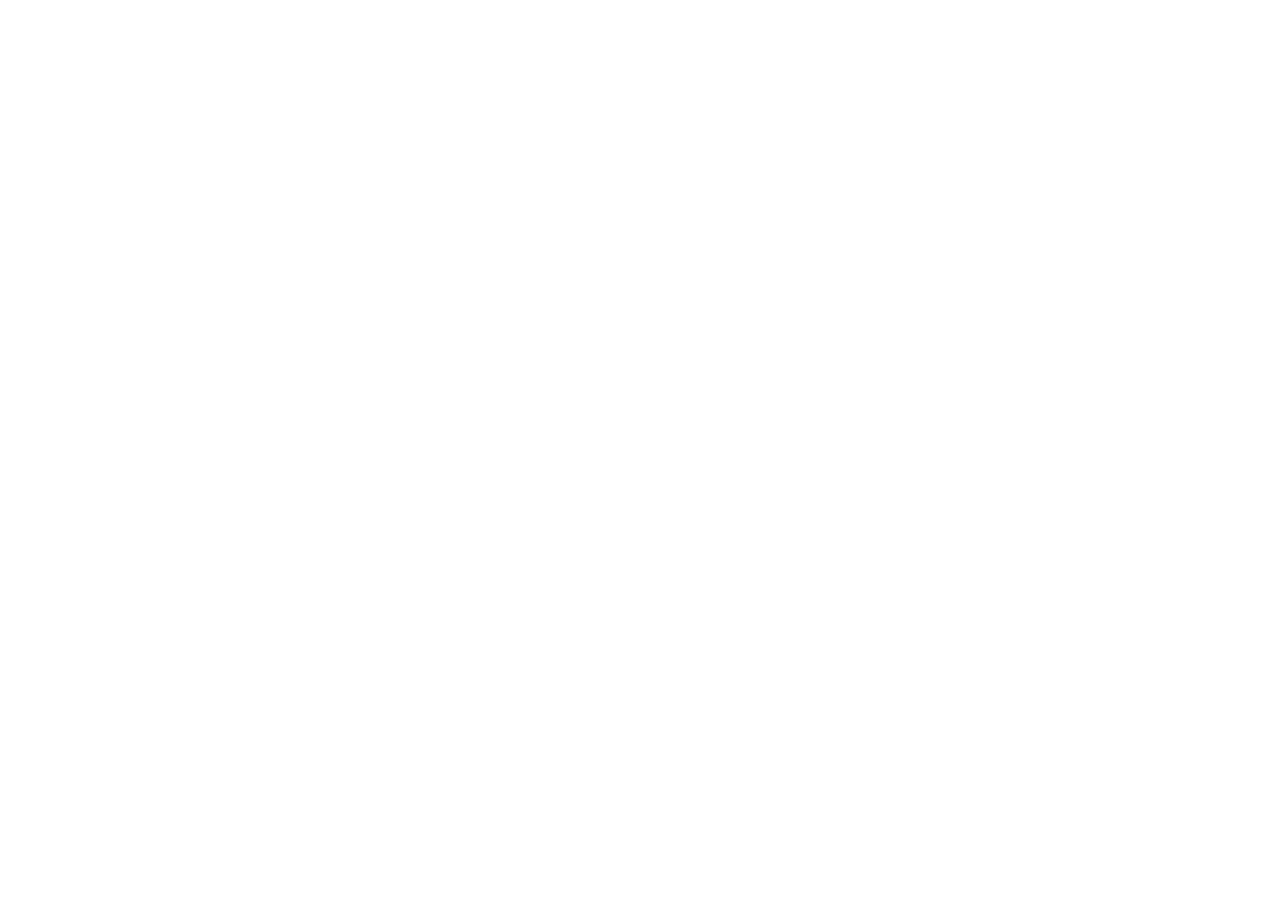
==== commit 9ce95f80: "rongcloud pc" ====
--- a/src/main/webapp/rongcloud/test.html
+++ b/src/main/webapp/rongcloud/test.html
@@ -11,11 +11,18 @@
     <meta name="keywords"
           content="融云,即时通讯,即时通讯云,即时通信云,移动 IM,开源 IM,IM 云服务,即时聊天软件,VOIP,移动客服,在线客服,免费,App 开发者服务，融云 Demo ，Web Demo，即时通讯 Demo"/>
     <meta name="description" content="融云 Web Demo 下载体验！"/>
-    <link href="static/css/main.css?v=2" rel="stylesheet">
-    <link rel="shortcut icon" href="favicon.ico">
-    <script src='static/js/jquery-1.8.2.min.js'></script>
-<script src='static/js/jquery.nicescroll.js?v=2'></script>
-<script src="http://res.websdk.rongcloud.cn/RongIMClient-0.9.11.min.js"></script>
+    <script src="https://jspm.io/system@0.16.js"></script>
+    <script type="text/javascript" src='angularJs/angular2.min.js'></script>
+    
+<!--     <scrip type="text/javascript" src="sdk/dist/RongIMWidget.js"></script> -->
+<!-- <link rel="stylesheet" type="text/css" href="{资源目录}/css/RongIMWidget.css"/> -->
+    
+<!-- <script src="http://cdn.static.runoob.com/libs/angular.js/1.4.6/angular.min.js"></script> -->
+    
+    <script type="text/javascript" src='static/js/jquery-1.8.2.min.js'></script>
+<script type="text/javascript" src='static/js/jquery.nicescroll.js?v=2'></script>
+<script type="text/javascript" src="http://cdn.ronghub.com/RongIMLib-2.2.4.min.js"></script>
+<!-- <script type="text/javascript" src="http://res.websdk.rongcloud.cn/RongIMClient-0.9.11.min.js"></script> -->
 
     <script type="text/javascript">
     	$(function(){
@@ -215,143 +222,11 @@
     	});
     	
     	function getTokenFromAppServer(){
-    		$.post("192.168.98.140/meOpen/mobile/getIMConfig")
+    		$.post("192.168.98.140/meOpen/mobile/getIMConfig");
     	}
     </script>
 </head>
-<body class="container">
-<div class="bro_notice"
-     style="z-index:1000;width:100%;position:fixed; background-color: #FCF8E3; color: #000;text-align: center;margin: 0 auto;display: none;">
-    <p>Web SDK Demo 正处于测试阶段，部分浏览器会有兼容问题，有问题请您 <a style="color: #428BCA;"
-                                                 href="https://developer.rongcloud.cn/ticket/create" target="_blank">提工单反馈。</a>
-        此 Demo 只做 Web SDK 演示，只截取部分好友显示。
-    </p>
-</div>
-<div class="wrap">
-    <div class="left">
-        <div class="dialog_header header">
-                    <span class="owner_image">
-                        <img RCTarget="owner.portrait" onerror="this.src='static/images/personPhoto.png'"/>
-                    </span>
-                    <span class="owner_name" RCTarget="owner.name">
-                    </span>
-                    <span class="setting">
-                        <a href="javascript:void(0)" id="setting"><label></label> </a>
-                    </span>
-        </div>
-        <div class="phone_dialog_header header">
-                    <span class="logOut">
-                        <a href="javascript:void(0)" ng-click="logout()" title="退出"></a>
-                    </span>
-                    <span class="addrBtnBack btnBack">
-                        <a href="javascript:void(0)" title="返回">＜ 返回</a>
-                    </span>
-            融云
-                    <span class="addrBtn">
-                        <a href="javascript:void(0)" title="联系人"></a>
-                    </span>
-        </div>
-        <div class="settingView">
-            <!--<span class="volSetting"><span class="hover" id="createDiscussion">创建讨论组</span></span>-->
-            <hr>
-            <span class="volSetting"><span class="hover" id="closeVoice">关闭声音</span></span>
-            <hr>
-            <span class="logOut"><span id="close" class="hover">退出登录</span></span>
-        </div>
-        <div class="listOperatorContent">
-            <div class="conversationBtn">
-                <a href="javascript:void(0)" title="聊天"><span><font id="totalunreadcount" class="msgNum"
-                                                                    style="display:none;"></font></span></a>
-            </div>
-            <div class="cutOffRule" style="width: 2px;"></div>
-            <div class="addrBtn selected">
-                <a href="javascript:void(0)" title="通讯录"><span></span></a>
-            </div>
-        </div>
-        <div class="listConversation list" style="display:none ;">
-            <ul id="conversationlist">
-
-            </ul>
-        </div>
-        <div class="listAddr list" style="">
-            <div class="nameInitials">群组</div>
-            <ul>
-                <li targetId="group001" targetName="融云群一" targetType="3">
-                    <span class="user_img"><img src="static/images/user.png"/></span>
-                    <span class="user_name">融云群一</span>
-                </li>
-                <li targetId="group002" targetName="融云群二" targetType="3">
-                    <span class="user_img"><img src="static/images/user.png"/> </span>
-                    <span class="user_name">融云群二</span>
-                </li>
-                <li targetId="group003" targetName="融云群三" targetType="3">
-                    <span class="user_img"><img src="static/images/user.png"/> </span>
-                    <span class="user_name">融云群三</span>
-                </li>
-            </ul>
-            <div class="nameInitials">客服</div>
-            <ul>
-                <li targetId="kefu114" targetName="融云客服" targetType="1">
-                    <span class="user_img"><img src="static/images/user.png"/></span>
-                    <span class="user_name">融云客服</span>
-                </li>
-            </ul>
-            <div class="nameInitials">聊天室</div>
-            <ul id="discussionRoom">
-                <li targetId="chatroom001" targetName="聊天室" targetType="0">
-                    <span class="user_img"><img src="static/images/user.png"/></span>
-                    <span class="user_name">聊天室</span>
-                </li>
-            </ul>
-            <div class="nameInitials">讨论组</div>
-            <ul id="discussion">
-
-            </ul>
-            <div class="nameInitials">好友列表</div>
-            <ul id="friendsList">
-
-            </ul>
-        </div>
-    </div>
-    <div class="right_box" style="display:none ;">
-        <div class="right" style="position: relative">
-            <div class="dialog_box_header header">
-                <a href="javascript:void(0)" class="btnBack">＜ 返回 <label></label></a>
-                <span id="conversationTitle"></span>
-            </div>
-            <div id="notice"
-                 style="z-index: 1000;display: none;width: 100%;height: 30px;background: #ffffff;position: absolute;border: solid 1px #ccc;text-align: center;line-height: 30px;">
-
-            </div>
-            <div class="dialog_box">
-
-            </div>
-            <div class="msg_box">
-                <div class="features">
-                            <span class="expression">
-                                <a href="javascript:void(0)" id="RongIMexpression" title="表情"></a>
-                            </span>
-                </div>
-                <div class="input_box">
-                    <div class="button_box">
-                        <div id="expresscontent"></div>
-                        <span><button id="send">发送</button></span>
-                        <span><font>Ctrl + Enter</font></span>
-                    </div>
-                    <div class="text_box">
-                        <textarea class="textarea" id="mainContent" style="resize: none"></textarea>
-                    </div>
-                </div>
-                <div class="RongIMexpressionWrap"></div>
-            </div>
-        </div>
-    </div>
-</div>
-<div class="footer">
-    © 2015 Rong Cloud. V 0.9.10
-</div>
+<body>
 </body>
 
-	<audio style="width: 0px;height: 0px;display: none;" src="static/images/sms-received.mp3" controls="controls">
-</audio>
 </html>
